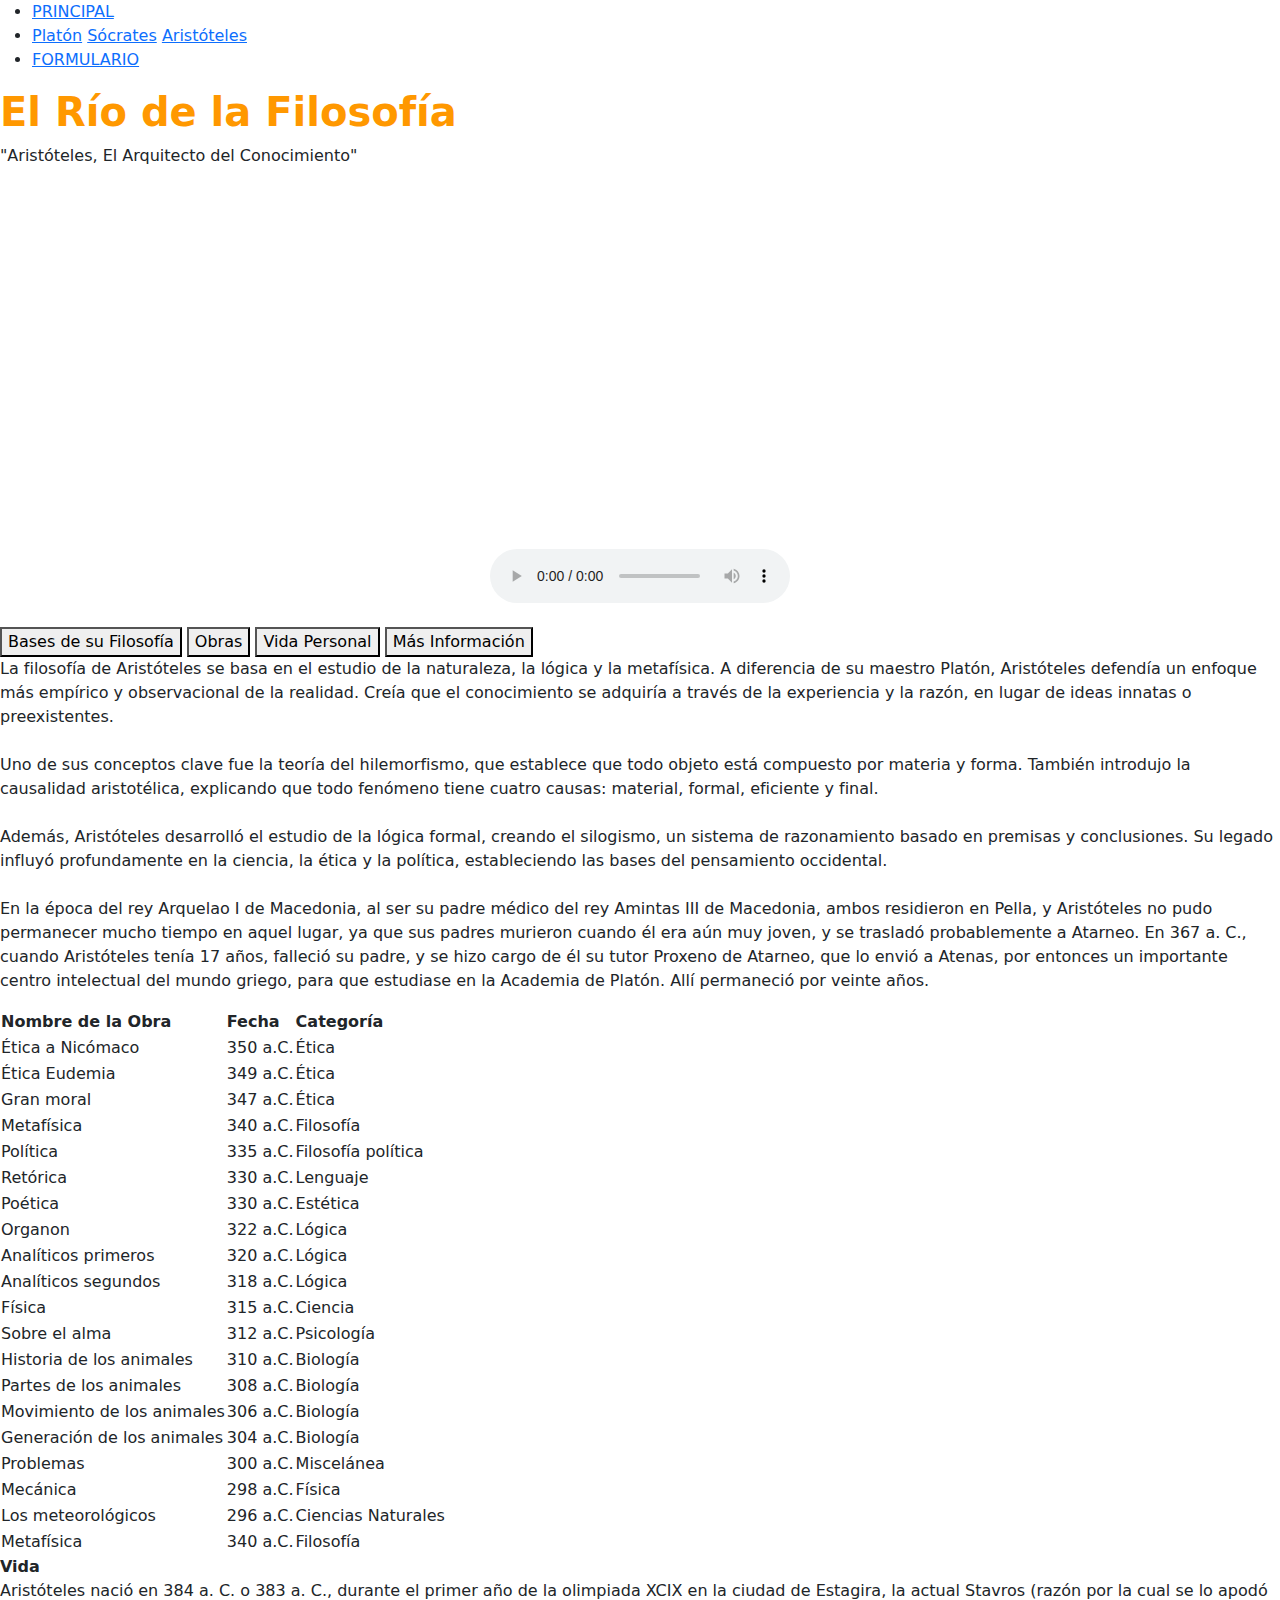
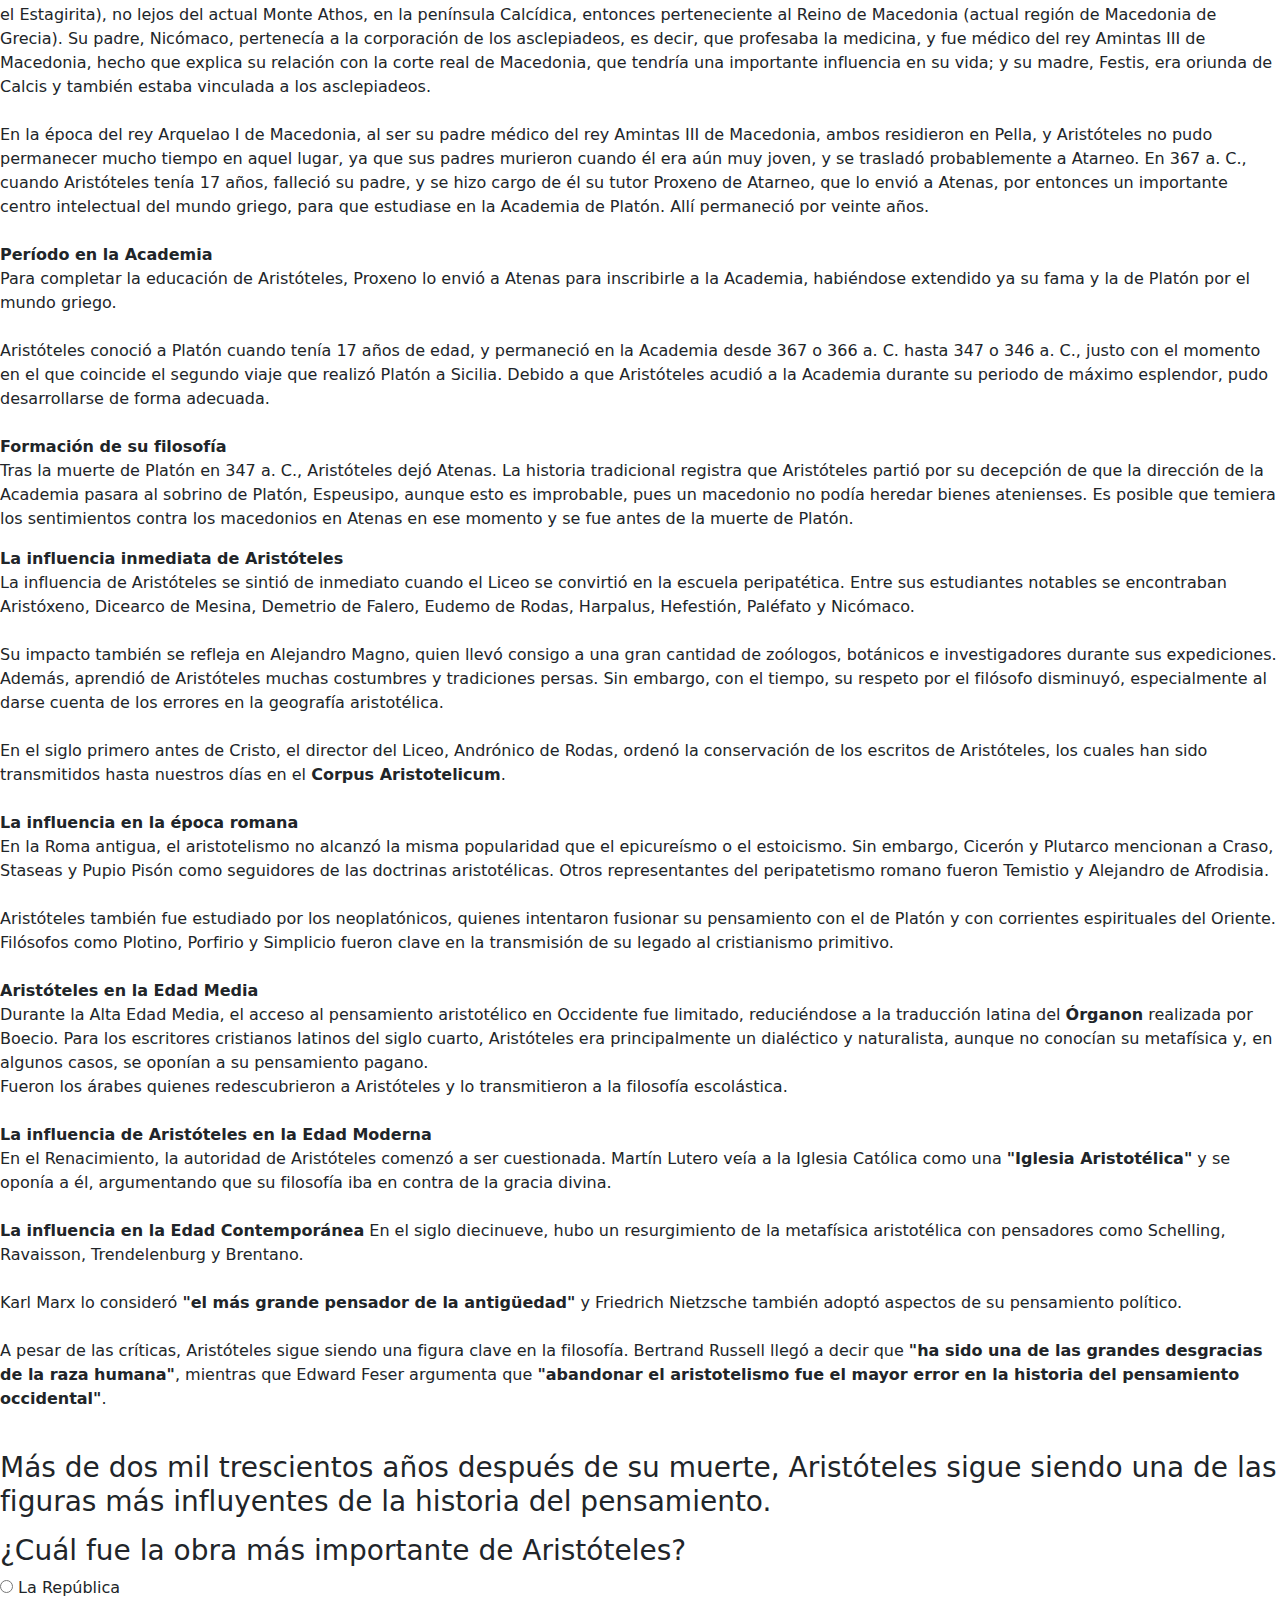
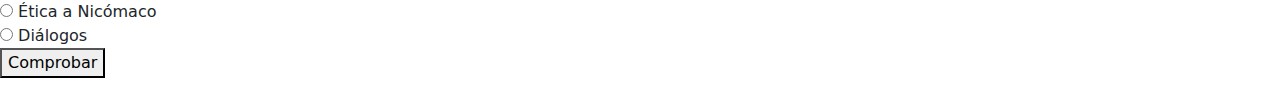
==== TRABAJO/aristoteles.html @ ce3019f1 "Add files via upload" ====
<!DOCTYPE html>
<html lang="es">
    <head>
        <meta charset="utf-8">
        <meta name="viewport" content="width=device-width, initial-scale=1.0">
        <link rel="stylesheet" href="estilos/general.css"/>
        <link rel="stylesheet" href="estilos/queries.css"/>
        <link rel="stylesheet" href="estilos/tablas.css"/>
        <link rel="stylesheet" href="estilos/test.css"/>
        <link rel="stylesheet" href="estilos/botones.css"/>
        <title>El Río de la Filosofía - Aristóteles</title>


        <link href="https://cdn.jsdelivr.net/npm/bootstrap@5.3.3/dist/css/bootstrap.min.css" rel="stylesheet">
        <script src="https://cdn.jsdelivr.net/npm/bootstrap@5.3.3/dist/js/bootstrap.bundle.min.js"></script>

        <link href="https://fonts.googleapis.com/css2?family=EB+Garamond:wght@400;700&display=swap" rel="stylesheet">
    
        <script>
            function mostrarMensaje(id) {
                let contenedores = document.querySelectorAll('.contenedor-texto');
            
                contenedores.forEach(contenedor => {
                    let texto = contenedor.querySelector('.texto');

                    if(texto.id === id){
                        if (!contenedor.classList.contains("show")) {
                            contenedores.forEach(c => c.classList.remove("show"));
                            contenedor.classList.add("show");
                            contenedor.scrollIntoView({behavior:"smooth", block:"start"});
                        }
                        else {
                            contenedor.classList.remove("show");
                        }
                                        }
                        else {
                            contenedor.classList.remove("show");
                             }
                    
                                                    }
                                    )
                                        }
        </script>
    
    </head>


    <body>
        <ul>
            <li><a href="index.html" id="indexBtn">PRINCIPAL</a></li>
            <li class="nav-buttons">
                <a href="platon.html" id="platonBtn">Platón</a>
                <a href="socrates.html" id="socratesBtn">Sócrates</a>
                <a href="aristoteles.html" id="aristotelesBtn">Aristóteles</a>
            </li>
    
            <li><a href="formulario.html" id="formularioBtn">FORMULARIO</a></li>
        </ul>

        <div class="bienvenida zoom-in">
            <h1><span style="color: #FF9800;"><b>El Río de la Filosofía</b></span></h1>
            <p>"Aristóteles, El Arquitecto del Conocimiento"</p>
        </div>

        <!-- IMAGEN -->


        <div class="zoom-in" style="display: flex; flex-direction: column; align-items: center;">
            <iframe width="420" height="345" src="https://www.youtube.com/embed/-lZMMWq-U6w" frameborder="0" allowfullscreen> </iframe>
        </div>


        <div class="zoom-in" style="display: flex; flex-direction: column; align-items: center; margin-top: 20px">
            <audio controls>
                <source src="audio/DocumentalAristóteles.mp3" type="audio/mpeg">
                No se pudo reproducir el audio.
            </audio>
        </div>

        <br>

        <div class="contenedor-nuevos-botones">
            <button class="nuevo-boton zoom-in" onclick="mostrarMensaje('basesFilosofia')">Bases de su Filosofía</button>
            <button class="nuevo-boton zoom-in" onclick="mostrarMensaje('obras')">Obras</button>
            <button class="nuevo-boton zoom-in" onclick="mostrarMensaje('vidaPersonal')">Vida Personal</button>
            <button class="nuevo-boton zoom-in" onclick="mostrarMensaje('masInformacion')">Más Información</button>
        </div>


        <div class="contenedor-texto">
            <p id="basesFilosofia" class="texto">
                La filosofía de Aristóteles se basa en el estudio de la naturaleza, la lógica y la metafísica. A diferencia de su maestro Platón, 
                Aristóteles defendía un enfoque más empírico y observacional de la realidad. Creía que el conocimiento se adquiría a través de la 
                experiencia y la razón, en lugar de ideas innatas o preexistentes.<br><br>

                Uno de sus conceptos clave fue la teoría del hilemorfismo, que establece que todo objeto está compuesto por materia y forma. 
                También introdujo la causalidad aristotélica, explicando que todo fenómeno tiene cuatro causas: material, formal, eficiente y final.<br><br> 

                Además, Aristóteles desarrolló el estudio de la lógica formal, creando el silogismo, un sistema de razonamiento basado en premisas 
                y conclusiones. Su legado influyó profundamente en la ciencia, la ética y la política, estableciendo las bases del pensamiento occidental.<br><br>

                En la época del rey Arquelao I de Macedonia, al ser su padre médico del rey Amintas III de Macedonia, ambos residieron 
                en Pella, y Aristóteles no pudo permanecer mucho tiempo en aquel lugar, ya que sus padres murieron cuando él era aún 
                muy joven, y se trasladó probablemente a Atarneo. En 367 a. C., cuando Aristóteles tenía 17 años, falleció su padre, 
                y se hizo cargo de él su tutor Proxeno de Atarneo, que lo envió a Atenas, por entonces un importante centro intelectual 
                del mundo griego, para que estudiase en la Academia de Platón. Allí permaneció por veinte años.
            </p>
        </div>


        <div class="contenedor-texto">
            <table id="obras" class="tabla texto">
                <thead>
                    <tr>
                        <th>Nombre de la Obra</th>
                        <th>Fecha</th>
                        <th>Categoría</th>
                    </tr>
                </thead>
                <tbody>
                    <tr><td>Ética a Nicómaco</td><td>350 a.C.</td><td>Ética</td></tr>
                    <tr><td>Ética Eudemia</td><td>349 a.C.</td><td>Ética</td></tr>
                    <tr><td>Gran moral</td><td>347 a.C.</td><td>Ética</td></tr>
                    <tr><td>Metafísica</td><td>340 a.C.</td><td>Filosofía</td></tr>
                    <tr><td>Política</td><td>335 a.C.</td><td>Filosofía política</td></tr>
                    <tr><td>Retórica</td><td>330 a.C.</td><td>Lenguaje</td></tr>
                    <tr><td>Poética</td><td>330 a.C.</td><td>Estética</td></tr>
                    <tr><td>Organon</td><td>322 a.C.</td><td>Lógica</td></tr>
                    <tr><td>Analíticos primeros</td><td>320 a.C.</td><td>Lógica</td></tr>
                    <tr><td>Analíticos segundos</td><td>318 a.C.</td><td>Lógica</td></tr>
                    <tr><td>Física</td><td>315 a.C.</td><td>Ciencia</td></tr>
                    <tr><td>Sobre el alma</td><td>312 a.C.</td><td>Psicología</td></tr>
                    <tr><td>Historia de los animales</td><td>310 a.C.</td><td>Biología</td></tr>
                    <tr><td>Partes de los animales</td><td>308 a.C.</td><td>Biología</td></tr>
                    <tr><td>Movimiento de los animales</td><td>306 a.C.</td><td>Biología</td></tr>
                    <tr><td>Generación de los animales</td><td>304 a.C.</td><td>Biología</td></tr>
                    <tr><td>Problemas</td><td>300 a.C.</td><td>Miscelánea</td></tr>
                    <tr><td>Mecánica</td><td>298 a.C.</td><td>Física</td></tr>
                    <tr><td>Los meteorológicos</td><td>296 a.C.</td><td>Ciencias Naturales</td></tr>
                    <tr><td>Metafísica</td><td>340 a.C.</td><td>Filosofía</td></tr>
                </tbody>
            </table>
        </div>


        <div class="contenedor-texto">
            <p id="vidaPersonal" class="texto">
                <b>Vida</b><br>
                Aristóteles nació en 384 a. C. o 383 a. C., durante el primer año de la olimpiada XCIX en la ciudad de Estagira, 
                la actual Stavros (razón por la cual se lo apodó el Estagirita), no lejos del actual Monte Athos, en la península 
                Calcídica, entonces perteneciente al Reino de Macedonia (actual región de Macedonia de Grecia). Su padre, Nicómaco, 
                pertenecía a la corporación de los asclepiadeos, es decir, que profesaba la medicina, y fue médico del rey Amintas III 
                de Macedonia, hecho que explica su relación con la corte real de Macedonia, que tendría una importante influencia en su 
                vida; y su madre, Festis, era oriunda de Calcis y también estaba vinculada a los asclepiadeos.<br><br>
        
                En la época del rey Arquelao I de Macedonia, al ser su padre médico del rey Amintas III de Macedonia, ambos residieron 
                en Pella, y Aristóteles no pudo permanecer mucho tiempo en aquel lugar, ya que sus padres murieron cuando él era aún 
                muy joven, y se trasladó probablemente a Atarneo. En 367 a. C., cuando Aristóteles tenía 17 años, falleció su padre, 
                y se hizo cargo de él su tutor Proxeno de Atarneo, que lo envió a Atenas, por entonces un importante centro intelectual 
                del mundo griego, para que estudiase en la Academia de Platón. Allí permaneció por veinte años.<br><br>
        
                <b>Período en la Academia</b><br>
                Para completar la educación de Aristóteles, Proxeno lo envió a Atenas para inscribirle a la Academia, habiéndose 
                extendido ya su fama y la de Platón por el mundo griego.<br><br>
        
                Aristóteles conoció a Platón cuando tenía 17 años de edad, y permaneció en la Academia desde 367 o 366 a. C. hasta 
                347 o 346 a. C., justo con el momento en el que coincide el segundo viaje que realizó Platón a Sicilia. Debido a que 
                Aristóteles acudió a la Academia durante su periodo de máximo esplendor, pudo desarrollarse de forma adecuada.<br><br>
        
                <b>Formación de su filosofía</b><br>
                Tras la muerte de Platón en 347 a. C., Aristóteles dejó Atenas. La historia tradicional registra que Aristóteles partió 
                por su decepción de que la dirección de la Academia pasara al sobrino de Platón, Espeusipo, aunque esto es improbable, 
                pues un macedonio no podía heredar bienes atenienses. Es posible que temiera los sentimientos contra los macedonios en 
                Atenas en ese momento y se fue antes de la muerte de Platón.
            </p>
        </div>


        <div class="contenedor-texto">
            <p id="masInformacion" class="texto">
                <b>La influencia inmediata de Aristóteles</b><br>
    
                La influencia de Aristóteles se sintió de inmediato cuando el Liceo se convirtió en la escuela peripatética. 
                Entre sus estudiantes notables se encontraban Aristóxeno, Dicearco de Mesina, Demetrio de Falero, 
                Eudemo de Rodas, Harpalus, Hefestión, Paléfato y Nicómaco.<br><br>
    
                Su impacto también se refleja en Alejandro Magno, quien llevó consigo a una gran cantidad de zoólogos, 
                botánicos e investigadores durante sus expediciones. Además, aprendió de Aristóteles muchas costumbres 
                y tradiciones persas. Sin embargo, con el tiempo, su respeto por el filósofo disminuyó, especialmente 
                al darse cuenta de los errores en la geografía aristotélica.<br><br>
    
                En el siglo primero antes de Cristo, el director del Liceo, Andrónico de Rodas, ordenó la conservación de los 
                escritos de Aristóteles, los cuales han sido transmitidos hasta nuestros días en el 
                <b>Corpus Aristotelicum</b>.<br><br>

                <b>La influencia en la época romana</b><br>
                En la Roma antigua, el aristotelismo no alcanzó la misma popularidad que el epicureísmo o el estoicismo. 
                Sin embargo, Cicerón y Plutarco mencionan a Craso, Staseas y Pupio Pisón como seguidores de las doctrinas aristotélicas. 
                Otros representantes del peripatetismo romano fueron Temistio y Alejandro de Afrodisia.<br><br>

                Aristóteles también fue estudiado por los neoplatónicos, quienes intentaron fusionar su pensamiento con el de Platón 
                y con corrientes espirituales del Oriente. Filósofos como Plotino, Porfirio y Simplicio fueron clave en la 
                transmisión de su legado al cristianismo primitivo.<br><br>

                <b>Aristóteles en la Edad Media</b><br>
                Durante la Alta Edad Media, el acceso al pensamiento aristotélico en Occidente fue limitado, reduciéndose a la 
                traducción latina del <b>Órganon</b> realizada por Boecio. Para los escritores cristianos latinos 
                del siglo cuarto, Aristóteles era principalmente un dialéctico y naturalista, aunque no conocían su metafísica y, 
                en algunos casos, se oponían a su pensamiento pagano.<br>
    
                Fueron los árabes quienes redescubrieron a Aristóteles y lo transmitieron a la filosofía escolástica.<br><br>

                <b>La influencia de Aristóteles en la Edad Moderna</b><br>
                En el Renacimiento, la autoridad de Aristóteles comenzó a ser cuestionada. Martín Lutero veía a la Iglesia Católica como una 
                <b>"Iglesia Aristotélica"</b> y se oponía a él, argumentando que su filosofía iba en contra de la gracia divina.<br><br>

                <b>La influencia en la Edad Contemporánea</b>
                En el siglo diecinueve, hubo un resurgimiento de la metafísica aristotélica con pensadores como Schelling, 
                Ravaisson, Trendelenburg y Brentano.<br><br>

                Karl Marx lo consideró <b>"el más grande pensador de la antigüedad"</b> y Friedrich Nietzsche también 
                adoptó aspectos de su pensamiento político.<br><br>

                A pesar de las críticas, Aristóteles sigue siendo una figura clave en la filosofía. Bertrand Russell llegó a decir que 
                <b>"ha sido una de las grandes desgracias de la raza humana"</b>, mientras que Edward Feser argumenta que 
                <b>"abandonar el aristotelismo fue el mayor error en la historia del pensamiento occidental"</b>.<br><br>

                <h3>Más de dos mil trescientos años después de su muerte, Aristóteles sigue siendo una de las figuras más influyentes 
                de la historia del pensamiento.</h3>
            </p>
        </div>



        <div class="test-container">
            <h3>¿Cuál fue la obra más importante de Aristóteles?</h3>

            <label>
                <input type="radio" name="respuesta" value="republica"> La República
            </label>

            <br>

            <label>
                <input type="radio" name="respuesta" value="etica"> Ética a Nicómaco
            </label>

            <br>

            <label>
                <input type="radio" name="respuesta" value="dialogos"> Diálogos
            </label>

            <br>
            <button onclick="verificarRespuesta()">Comprobar</button>
            <p id="resultado"></p>
        </div>

        <!-- SCRIPT PARA TEST-CONTAINER-->
         <script>
            function verificarRespuesta() {
                let opciones = document.getElementsByName("respuesta");
                let respuestaCorrecta = "etica";
                let resultado = document.getElementById("resultado");

                for(let opcion of opciones) {
                    if(opcion.checked) {
                        if(opcion.value === respuestaCorrecta) {
                            resultado.innerHTML = "¡Correcto! Ética a Nicómaco fue su obra más importante.";
                            resultado.style.color = "green";
                                                                }
                        else{
                                resultado.innerHTML = "Incorrecto. Intenta de nuevo.";
                                resultado.style.color = "red";
                            }
                        return;
                                        }
                                            }

                resultado.innerHTML = "Debes seleccionar una respuesta.";
                resultado.style.color = "orange";
                                            }
         </script>

    </body>
</html>
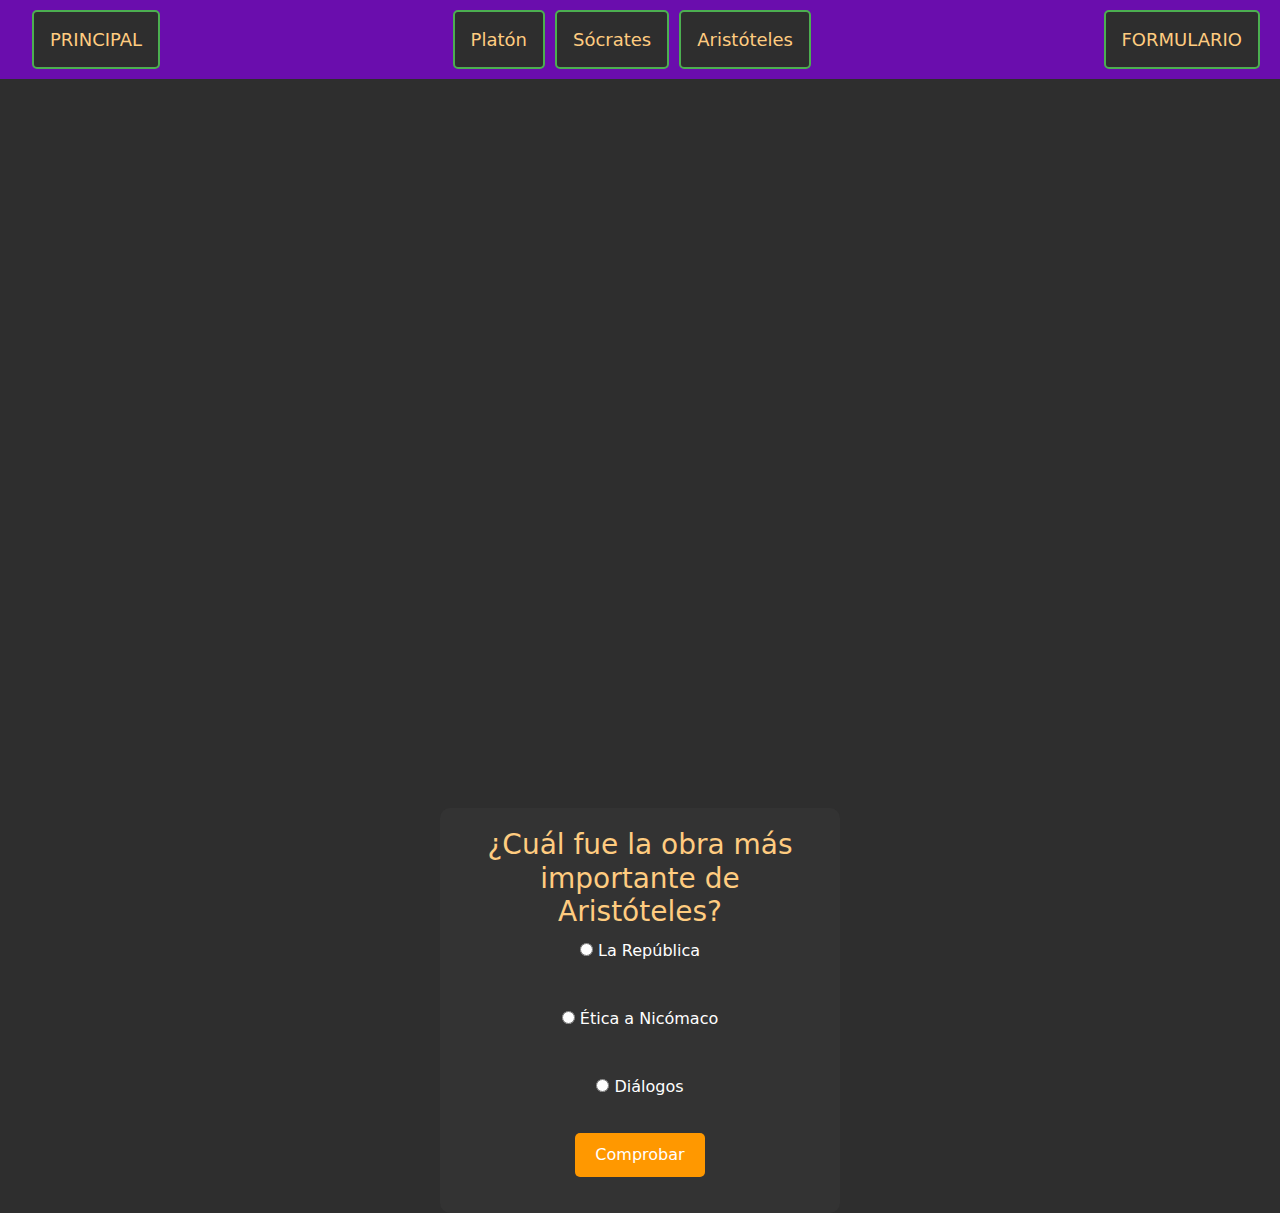
==== commit 49c0ace1: "Update aristoteles.html" ====
--- a/TRABAJO/aristoteles.html
+++ b/TRABAJO/aristoteles.html
@@ -9,6 +9,7 @@
         <link rel="stylesheet" href="estilos/test.css"/>
         <link rel="stylesheet" href="estilos/botones.css"/>
         <title>El Río de la Filosofía - Aristóteles</title>
+        <link rel="icon" href="favicon.png" type="image/x-icon">
 
 
         <link href="https://cdn.jsdelivr.net/npm/bootstrap@5.3.3/dist/css/bootstrap.min.css" rel="stylesheet">
@@ -283,4 +284,4 @@
          </script>
 
     </body>
-</html>+</html>
--- a/TRABAJO/estilos/general.css
+++ b/TRABAJO/estilos/general.css
@@ -0,0 +1,106 @@
+body {
+    margin: 0;
+    padding: 0;
+    height: 100vh;
+    background-color: #2E2E2E !important; 
+    color: #FFCC80 !important;
+    background-repeat: no-repeat;
+    background-position: right;
+    background-attachment: fixed;
+    background-size: cover;
+    font-family: 'Arial', sans-serif;
+
+    overflow-x: hidden;
+}
+
+
+ul {
+    list-style-type: none;
+    margin: 0;
+    padding: 0;
+    background-color: #6A0DAD; 
+    display: flex;
+    justify-content: space-between; 
+    padding: 10px 20px;
+    align-items: center;
+}
+
+
+.nav-buttons {
+    display: flex;
+    justify-content: center;
+    gap: 10px; 
+}
+
+li {
+    display: inline;
+}
+
+li a {
+    display: inline-block;
+    color: #FFCC80;
+    text-align: center;
+    padding: 14px 16px;
+    text-decoration: none;
+    cursor: pointer;
+    font-size: 18px;
+    border: 2px solid transparent;  
+    border-radius: 5px;  
+    background-color: #2E2E2E; 
+}
+
+li a:hover:not(.active) {
+    background-color: #1A1A1A; 
+}
+
+.active {
+    background-color: #04AA6D;
+    border: 2px solid #04AA6D;  
+}
+
+li a:not(.active) {
+    border: 2px solid #4CAF50;  
+}
+
+.bienvenida, .descripcion {
+    text-align: center;
+}
+
+.filosofo2 {
+    text-align: center;
+    font-size: 33px; 
+    padding: 10px 40px; 
+}
+
+.izquierda, .derecha {
+    position: absolute;
+    top: 50%;
+    transform: translateY(-50%);
+    width: 15vw; 
+    max-width: 200px; 
+    height: auto;
+}
+
+.izquierda {
+    left: -20vw;
+}
+
+.derecha {
+    right: -20vw;
+}
+
+.imagen-filosofos {
+    width: 100vw;  
+    height: auto;  
+    display: flex;
+    justify-content: center;
+    align-items: center;
+    overflow: hidden;  
+}
+
+.imagen-filosofos img {
+    width: 100vw;  
+    height: auto;  
+    object-fit: cover; 
+    max-width: none;
+}
--- a/TRABAJO/estilos/queries.css
+++ b/TRABAJO/estilos/queries.css
@@ -0,0 +1,40 @@
+/* QUERIES + ANIMACIONES*/
+@media (max-width: 480px) {
+    .izquierda, .derecha {
+        width: 30vw;  
+        max-width: 150px;
+        display: block;
+        position: static;
+        margin: 10px auto; 
+    }
+    .imagen-filosofos {
+        flex-direction: column;
+        align-items: center;
+    }
+    .imagen-filosofos {
+        flex-direction: column;
+    }
+    .contenedor-botones {
+        gap: 20px;
+    }
+    .carousel-inner img {
+        max-height: 300px;
+    }
+}
+
+/* ANIMACIONES */
+@keyframes zoomIn {
+    from {
+        opacity: 0;
+        transform: scale(0.8); /* Empieza más pequeño */
+    }
+    to {
+        opacity: 1;
+        transform: scale(1); /* Llega a su tamaño normal */
+    }
+}
+
+.zoom-in {
+    opacity: 0;
+    animation: zoomIn 0.8s ease-out forwards;
+}--- a/TRABAJO/estilos/tablas.css
+++ b/TRABAJO/estilos/tablas.css
@@ -0,0 +1,25 @@
+/* TABLAS*/
+
+.tabla {
+    width: 80%; 
+    margin: 30px auto; 
+    border-collapse: collapse; 
+    text-align: center;
+    font-size: 18px;
+}
+
+.tabla th, .tabla td {
+    border: 1px solid #b1ae00;
+    padding: 10px;
+}
+
+.tabla th {
+    background-color: #B97700;
+    color: white;
+    font-weight: bold;
+}
+
+.tabla tbody tr:nth-child(even) {
+    background-color: #A56B00; 
+    color:#2E2E2E;
+}--- a/TRABAJO/estilos/test.css
+++ b/TRABAJO/estilos/test.css
@@ -0,0 +1,39 @@
+/* TEST */
+.test-container {
+    background-color: #333;
+    padding: 20px;
+    border-radius: 10px;
+    text-align: center;
+    width: 80%;
+    max-width: 400px;
+    margin: 20px auto;
+}
+
+.test-container h3 {
+    color: #FFCC80;
+}
+
+.test-container label {
+    display: block;
+    margin: 10px 0;
+    color: white;
+}
+
+.test-container button {
+    background-color: #FF9800;
+    color: white;
+    border: none;
+    padding: 10px 20px;
+    cursor: pointer;
+    border-radius: 5px;
+}
+
+.test-container button:hover {
+    background-color: #e68900;
+}
+
+#resultado {
+    font-size: 18px;
+    font-weight: bold;
+    margin-top: 10px;
+}--- a/TRABAJO/estilos/botones.css
+++ b/TRABAJO/estilos/botones.css
@@ -0,0 +1,112 @@
+.filosofo {
+    text-align: center;
+    font-size: 33px; 
+    padding: 10px 40px; 
+
+    position: relative;
+}
+
+button {
+    background-color: #FF9800;
+    color: white;
+    border: none;
+    padding: 10px 20px;
+    font-size: 16px;
+    cursor: pointer;
+    border-radius: 5px;
+}
+
+.contenedor-nuevos-botones {
+    display: flex;
+    justify-content: center; 
+    gap: 30px; 
+    margin-top: 30px;
+}
+
+.nuevo-boton {
+    background-color: #D48C00; 
+    color: #FFF5D1; 
+    border: 2px solid #A56B00; 
+    padding: 15px 100px; 
+    font-size: 20px; 
+    font-weight: bold;
+    cursor: pointer;
+    border-radius: 10px; 
+    text-align: left; 
+    transition: all 0.3s ease-in-out;
+}
+
+.nuevo-boton:hover {
+    background-color: #B97700; 
+    color: #FFD700;
+    transform: scale(1.05); 
+}
+
+
+.contenedor-texto {
+    margin-top: 70px; 
+    text-align: left;
+    width: 80%;
+    margin-left: 50px;
+    display: none; 
+}
+
+
+.contenedor-botones {
+    display: flex;
+    justify-content: center;
+    margin-top: 20px;
+    gap: 200px;
+}
+
+
+
+.contenedor-texto.show {
+    display: block; 
+}
+
+.boton-filo{
+    background-color: #FF9800;
+    color: white;
+    border: none;
+    padding: 10px 30px;
+    font-size: 16px;
+    cursor: pointer;
+    border-radius: 5px;
+}
+
+button:hover {
+    background-color: #e68900;
+}
+
+.nuevo-boton:hover {
+    background-color: #B97700;
+    color: #FFD700;
+    transform: scale(1.05); 
+}
+
+.mensaje {
+    display: none;
+    font-size: 18px;
+    margin-top: 10px;
+    font-weight: bold;
+    position: absolute;
+}
+
+/* Botones de los filósofos*/
+.contenedor-texto {
+    margin-top: 70px; 
+    text-align: left;
+    width: 80%;
+    margin-left: 50px;
+    display: none; 
+}
+
+.contenedor-texto.show {
+    display: block; 
+}
+
+.texto {
+    
+    font-size: 18px;
+}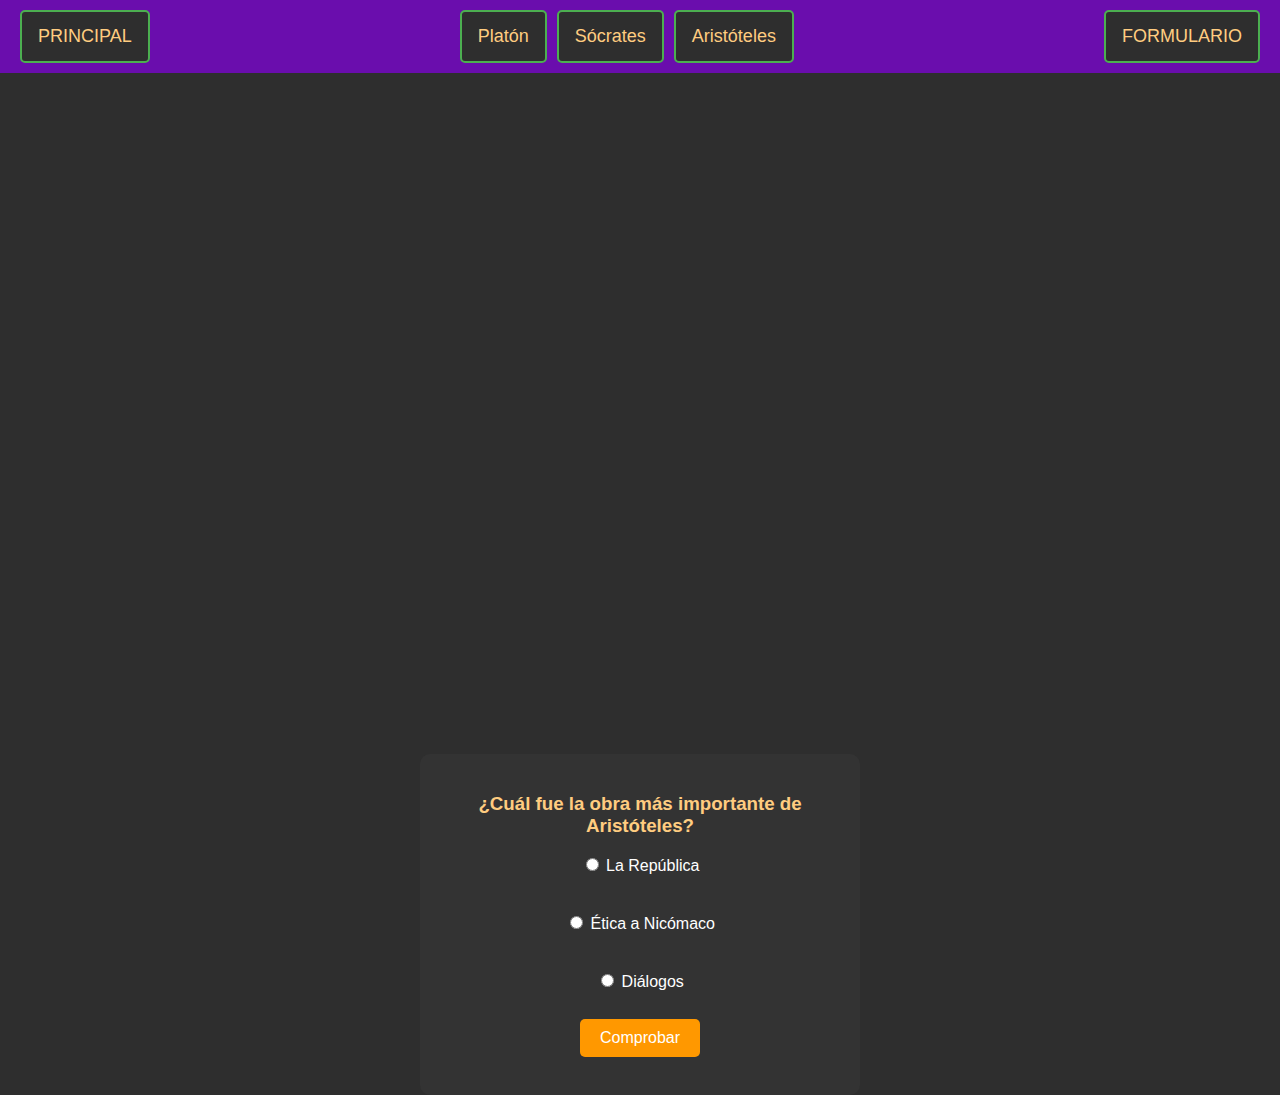
==== commit ea7de64f: "Update aristoteles.html" ====
--- a/TRABAJO/aristoteles.html
+++ b/TRABAJO/aristoteles.html
@@ -12,8 +12,7 @@
         <link rel="icon" href="favicon.png" type="image/x-icon">
 
 
-        <link href="https://cdn.jsdelivr.net/npm/bootstrap@5.3.3/dist/css/bootstrap.min.css" rel="stylesheet">
-        <script src="https://cdn.jsdelivr.net/npm/bootstrap@5.3.3/dist/js/bootstrap.bundle.min.js"></script>
+        
 
         <link href="https://fonts.googleapis.com/css2?family=EB+Garamond:wght@400;700&display=swap" rel="stylesheet">
     
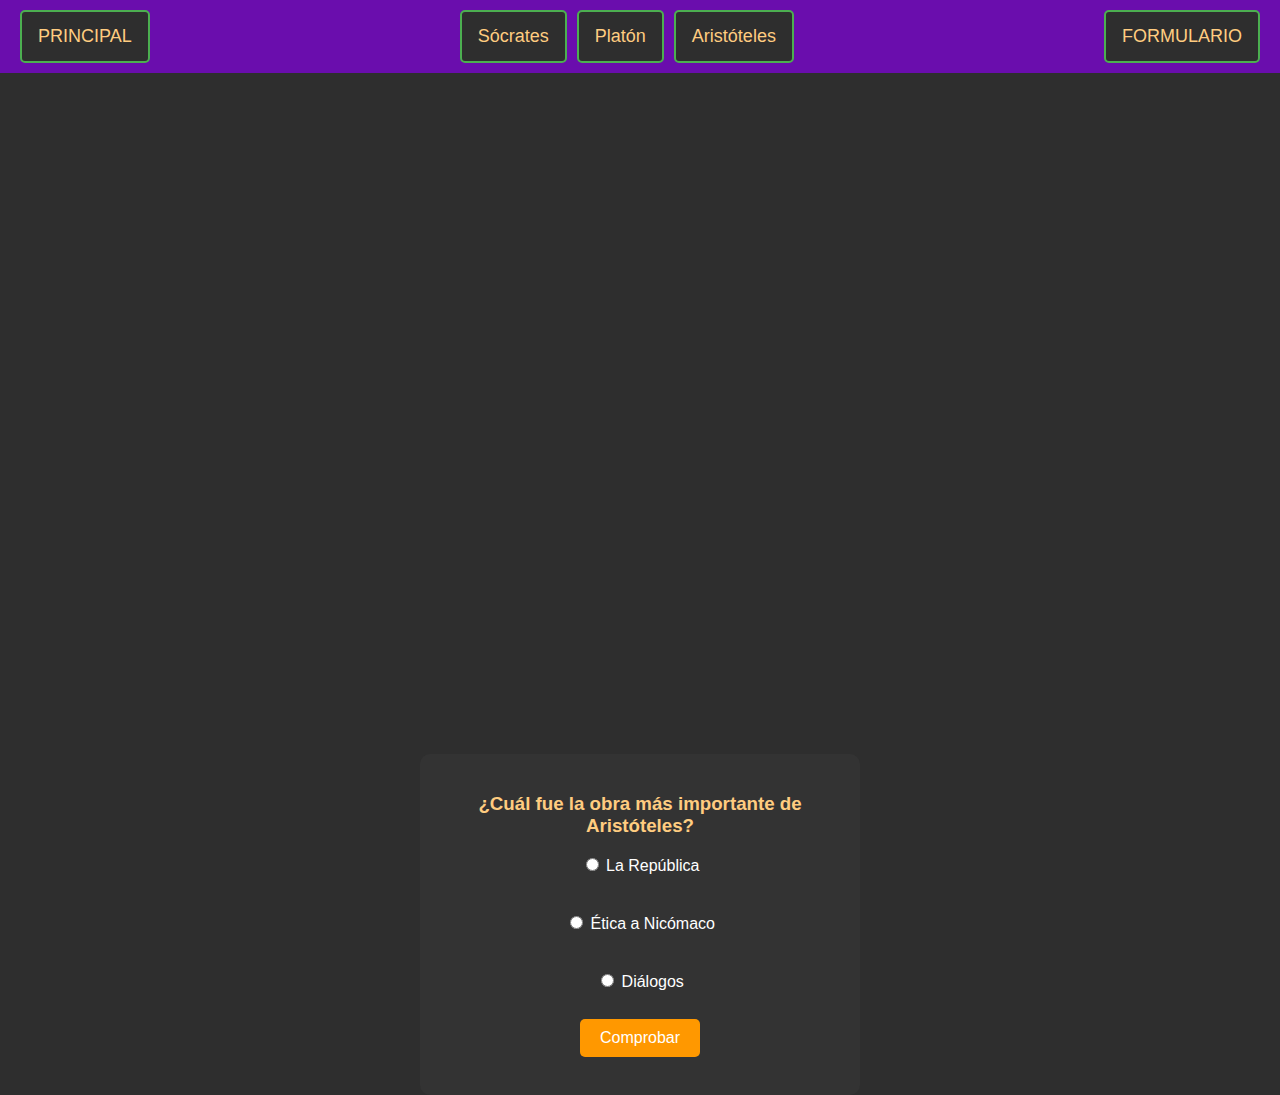
==== commit e918a3da: "Update aristoteles.html" ====
--- a/TRABAJO/aristoteles.html
+++ b/TRABAJO/aristoteles.html
@@ -46,16 +46,15 @@
 
 
     <body>
-        <ul>
-            <li><a href="index.html" id="indexBtn">PRINCIPAL</a></li>
-            <li class="nav-buttons">
-                <a href="platon.html" id="platonBtn">Platón</a>
-                <a href="socrates.html" id="socratesBtn">Sócrates</a>
-                <a href="aristoteles.html" id="aristotelesBtn">Aristóteles</a>
-            </li>
-    
-            <li><a href="formulario.html" id="formularioBtn">FORMULARIO</a></li>
-        </ul>
+        <ul class="menu">
+        <li><a href="index.html" id="indexBtn">PRINCIPAL</a></li>
+        <li class="nav-buttons">
+            <a href="socrates.html" id="socratesBtn">Sócrates</a>
+            <a href="platon.html" id="platonBtn">Platón</a>
+            <a href="aristoteles.html" id="aristotelesBtn">Aristóteles</a>
+        </li>
+        <li><a href="formulario.html" id="formularioBtn">FORMULARIO</a></li>
+    </ul>
 
         <div class="bienvenida zoom-in">
             <h1><span style="color: #FF9800;"><b>El Río de la Filosofía</b></span></h1>
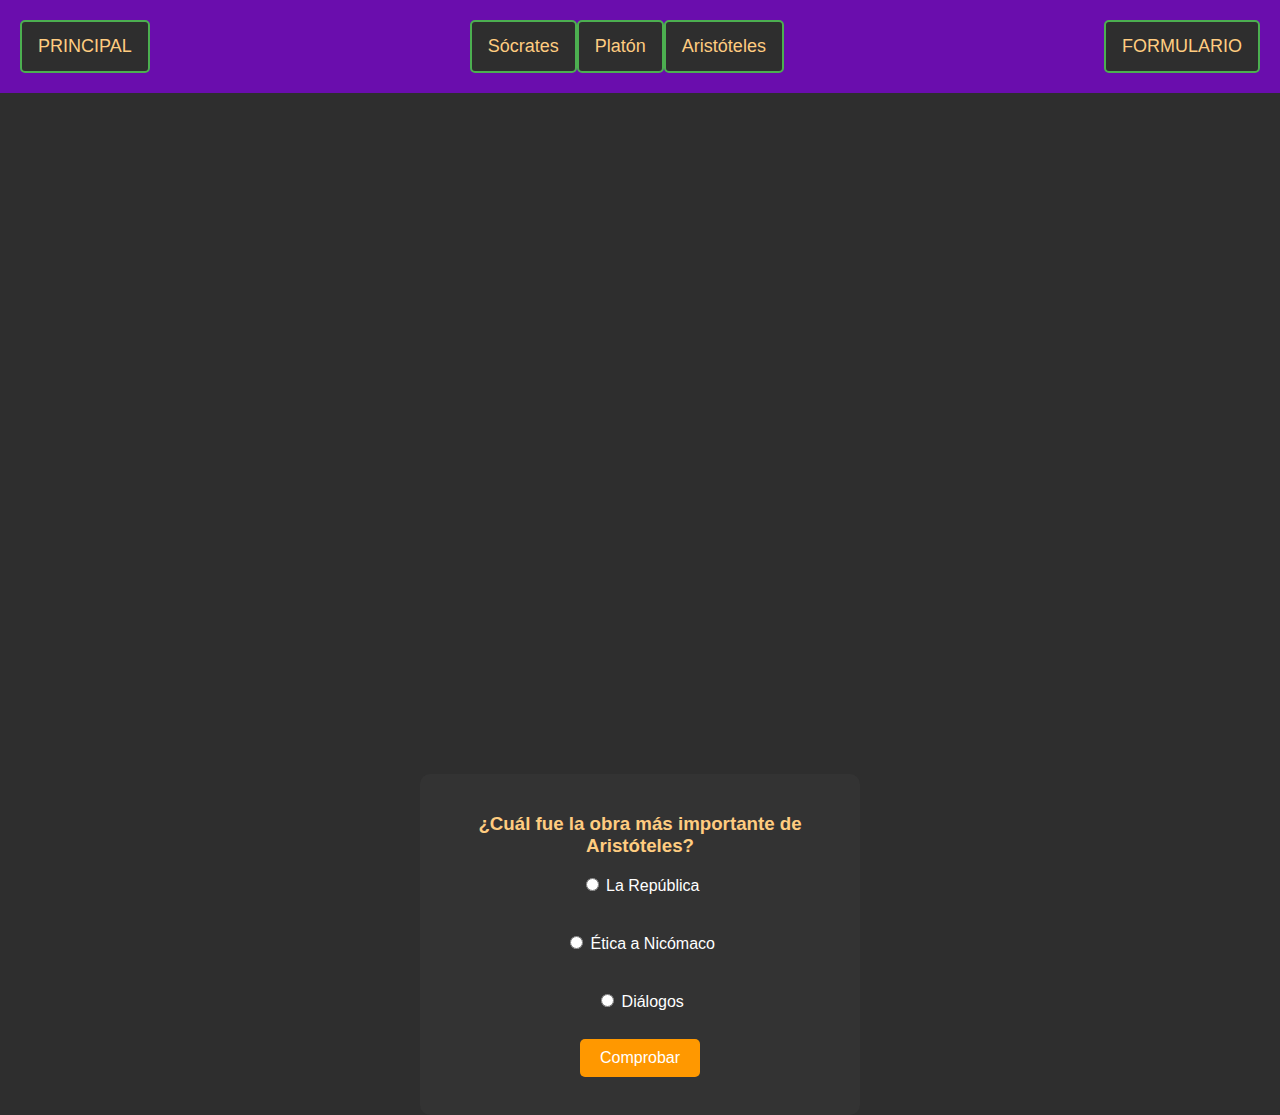
==== commit 0080e28e: "Update aristoteles.html" ====
--- a/TRABAJO/aristoteles.html
+++ b/TRABAJO/aristoteles.html
@@ -47,14 +47,17 @@
 
     <body>
         <ul class="menu">
-        <li><a href="index.html" id="indexBtn">PRINCIPAL</a></li>
-        <li class="nav-buttons">
-            <a href="socrates.html" id="socratesBtn">Sócrates</a>
-            <a href="platon.html" id="platonBtn">Platón</a>
-            <a href="aristoteles.html" id="aristotelesBtn">Aristóteles</a>
-        </li>
-        <li><a href="formulario.html" id="formularioBtn">FORMULARIO</a></li>
-    </ul>
+    <li><a href="index.html" id="indexBtn">PRINCIPAL</a></li>
+    <li class="nav-buttons">
+        <ul>
+            <li><a href="socrates.html" id="socratesBtn">Sócrates</a></li>
+            <li><a href="platon.html" id="platonBtn">Platón</a></li>
+            <li><a href="aristoteles.html" id="aristotelesBtn">Aristóteles</a></li>
+        </ul>
+    </li>
+    <li><a href="formulario.html" id="formularioBtn">FORMULARIO</a></li>
+        </ul>
+
 
         <div class="bienvenida zoom-in">
             <h1><span style="color: #FF9800;"><b>El Río de la Filosofía</b></span></h1>
